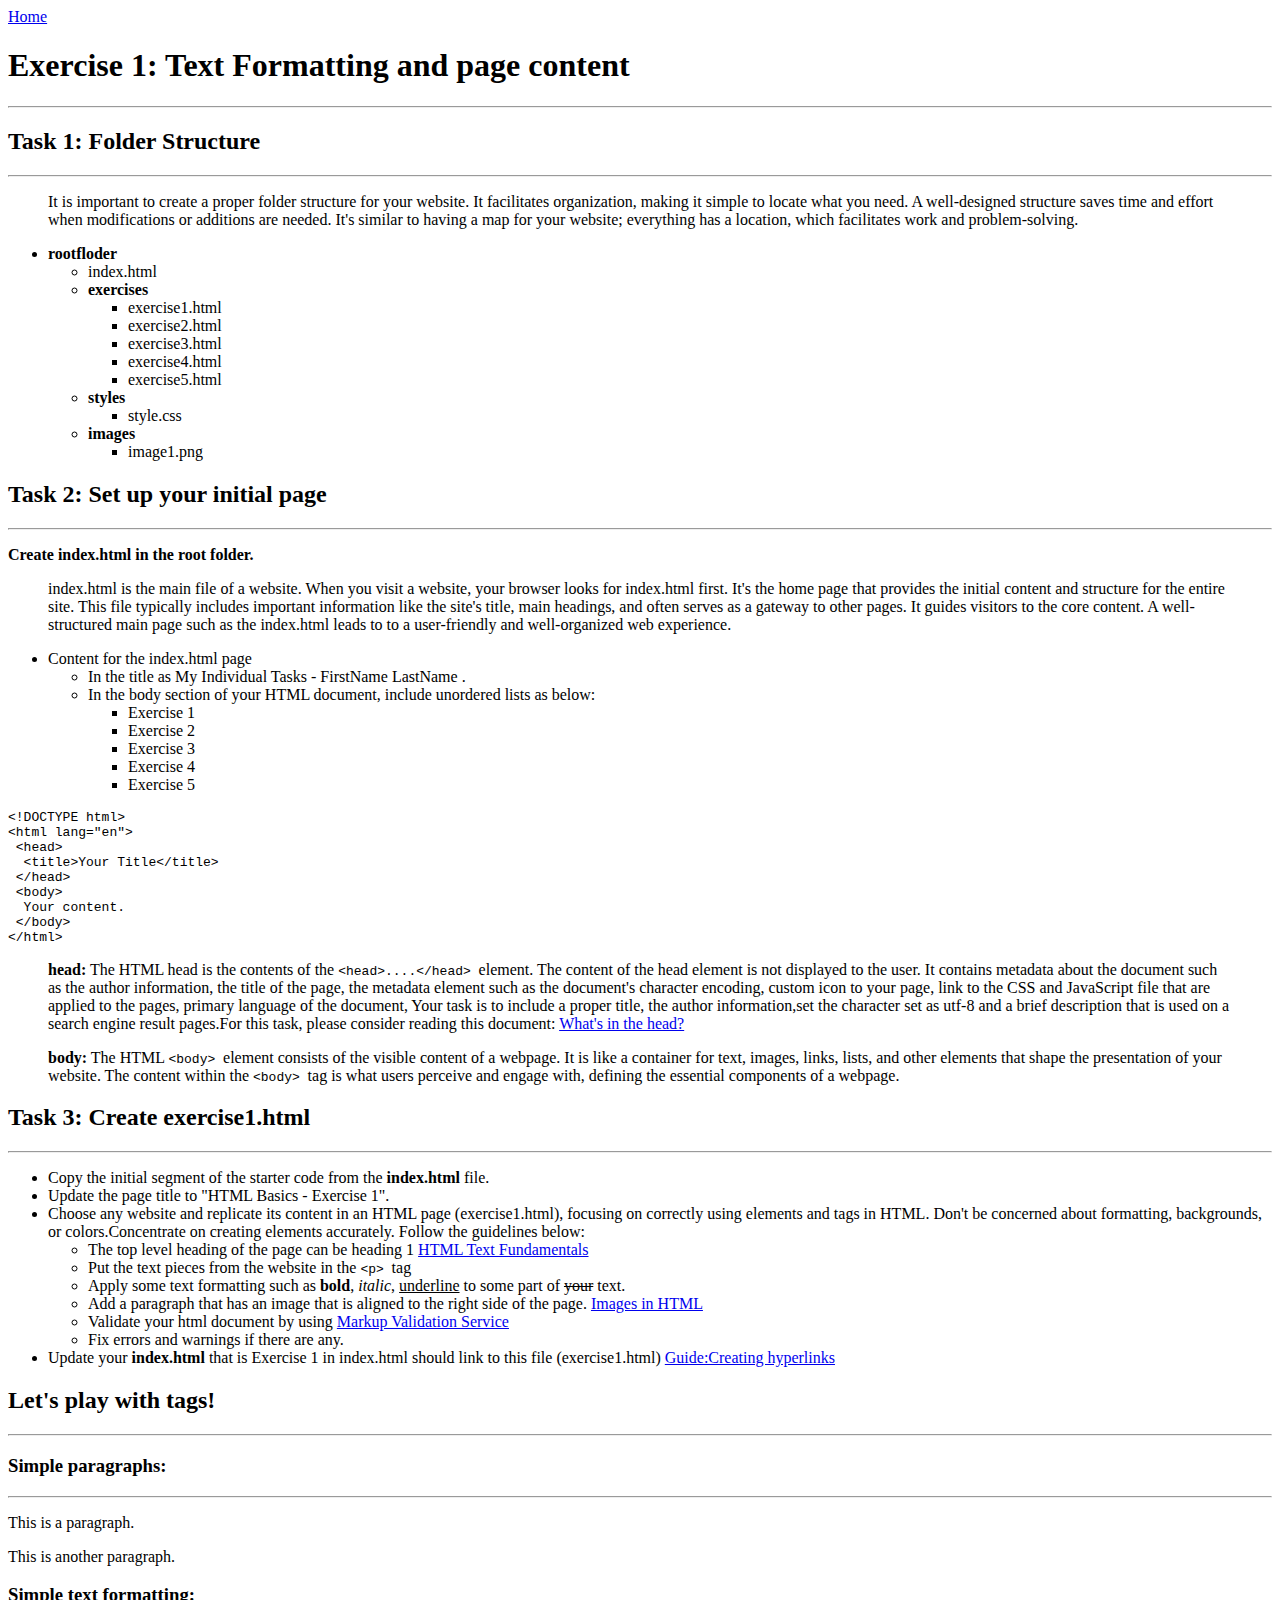
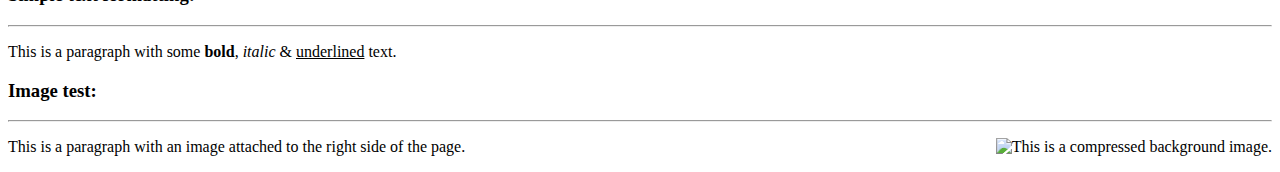
==== Exercises/exercise1.html @ dfb6b9cd "Edited some comments." ====
<!DOCTYPE html>

<!-- Validated 21:56 15.01.2024 -->

<html lang="en">
	<head>
		<title>HTML Basics - Exercise 1</title>
	</head>

	<body>

		<a href="../index.html"> Home </a>


		<h1> Exercise 1: Text Formatting and page content </h1>
		<hr>




		<h2> Task 1: Folder Structure </h2>
		<hr>

		<blockquote> <p>
			It is important to create a proper folder structure for your website. It facilitates organization, making it simple to locate what you need. A well-designed structure saves time and effort when modifications or additions are needed. It's similar to having a map for your website; everything has a location, which facilitates work and problem-solving.
		</p> </blockquote>

		<ul>
			<li>
				<b> rootfloder </b>

				<ul>
					<li> index.html </li>
					<li>
						<b> exercises </b>

						<ul>
							<li> exercise1.html </li>
							<li> exercise2.html </li>
							<li> exercise3.html </li>
							<li> exercise4.html </li>
							<li> exercise5.html </li>
						</ul>
					</li>

					<li>
						<b> styles </b>

						<ul>
							<li> style.css </li>
						</ul>
					</li>

					<li>
						<b> images </b>

						<ul>
							<li> image1.png </li>
						</ul>
					</li>
				</ul>
			</li>
		</ul>




		<h2> Task 2: Set up your initial page </h2>
		<hr>

		<p> <b> Create index.html in the root folder. </b> </p>

		<blockquote> <p>
			index.html is the main file of a website. When you visit a website, your browser looks for index.html first. It's the home page that provides the initial content and structure for the entire site. This file typically includes important information like the site's title, main headings, and often serves as a gateway to other pages. It guides visitors to the core content. A well-structured main page such as the index.html leads to to a user-friendly and well-organized web experience.
		</p> </blockquote>

		<ul>
			<li>
				Content for the index.html page

				<ul>
					<li>
						In the title as My Individual Tasks - FirstName LastName .
					</li>

					<li>
						In the body section of your HTML document, include unordered lists as below:

						<ul>
							<li> Exercise 1 </li>
							<li> Exercise 2 </li>
							<li> Exercise 3 </li>
							<li> Exercise 4 </li>
							<li> Exercise 5 </li>
						</ul>
					</li>
				</ul>
			</li>
		</ul>


<pre><code>&lt;!DOCTYPE html&gt;
&lt;html lang=&quot;en&quot;&gt;
 &lt;head&gt;
  &lt;title&gt;Your Title&lt;/title&gt;
 &lt;/head&gt;
 &lt;body&gt;
  Your content.
 &lt;/body&gt;
&lt;/html&gt;</code></pre>

		<blockquote> <p>
			<b>head:</b> The HTML head is the contents of the
			<code> &lt;head&gt;....&lt;/head&gt; </code>
			element. The content of the head element is not displayed to the user. It contains metadata about the document such as the author information, the title of the page, the metadata element such as the document's character encoding, custom icon to your page, link to the CSS and JavaScript file that are applied to the pages, primary language of the document, Your task is to include a proper title, the author information,set the character set as utf-8 and a brief description that is used on a search engine result pages.For this task, please consider reading this document:
			<a
				href="https://developer.mozilla.org/en-US/docs/Learn/HTML/Introduction_to_HTML/The_head_metadata_in_HTML"
				target="_blank"
			> What's in the head? </a>
		</p> </blockquote>

		<blockquote> <p>
			<b>body:</b> The HTML
			<code> &lt;body&gt; </code>
			element consists of the visible content of a webpage. It is like a container for text, images, links, lists, and other elements that shape the presentation of your website. The content within the
			<code> &lt;body&gt; </code>
			tag is what users perceive and engage with, defining the essential components of a webpage.
		</p> </blockquote>




		<h2> Task 3: Create exercise1.html </h2>
		<hr>

		<ul>
			<li> Copy the initial segment of the starter code from the <b>index.html</b> file. </li>
			<li> Update the page title to "HTML Basics - Exercise 1". </li>
			<li>
				Choose any website and replicate its content in an HTML page (exercise1.html), focusing on correctly using elements and tags in HTML. Don't be concerned about formatting, backgrounds, or colors.Concentrate on creating elements accurately. Follow the guidelines below:

				<ul>
					<li>
						The top level heading of the page can be heading 1
						<a
							href="https://developer.mozilla.org/en-US/docs/Learn/HTML/Introduction_to_HTML/HTML_text_fundamentals"
							target="_blank"
						> HTML Text Fundamentals </a>
					</li>

					<li>
						Put the text pieces from the website in the
						<code> &lt;p&gt; </code> tag
					</li>

					<li>
						Apply some text formatting such as <b>bold</b>, <i>italic</i>, <u>underline</u> to some part of <del>your</del> text.
					</li>

					<li>
						Add a paragraph that has an image that is aligned to the right side of the page.
						<a
							href="https://developer.mozilla.org/en-US/docs/Learn/HTML/Multimedia_and_embedding/Images_in_HTML"
							target="_blank"
						> Images in HTML </a>
					</li>

					<li>
						Validate your html document by using
						<a
							href="https://validator.w3.org/"
							target="_blank"
						> Markup Validation Service </a>
					</li>

					<li>
						Fix errors and warnings if there are any.
					</li>
				</ul>
			</li>

			<li>
				Update your <b>index.html</b> that is Exercise 1 in index.html should link to this file (exercise1.html)
				<a
					href="https://developer.mozilla.org/en-US/docs/Learn/HTML/Introduction_to_HTML/Creating_hyperlinks"
					target="_blank"
				> Guide:Creating hyperlinks </a>
			</li>
		</ul>




		<h2> Let's play with tags! </h2>
		<hr>


		<h3> Simple paragraphs: </h3>
		<hr>

		<p> This is a paragraph. </p>
		<p> This is another paragraph. </p>


		<h3> Simple text formatting: </h3>
		<hr>

		<p> This is a paragraph with some <b>bold</b>, <i>italic</i> &amp; <u>underlined</u> text. </p>


		<h3> Image test: </h3>
		<hr>

		<p>
			This is a paragraph with an image attached to the right side of the page.
			<img
				src="../Images/bgimagethumbnail.gif"
				alt="This is a compressed background image."
				title="Get that nasty cursor out of the way!"
				style="float:right"
			>
		</p>


	</body>
</html>
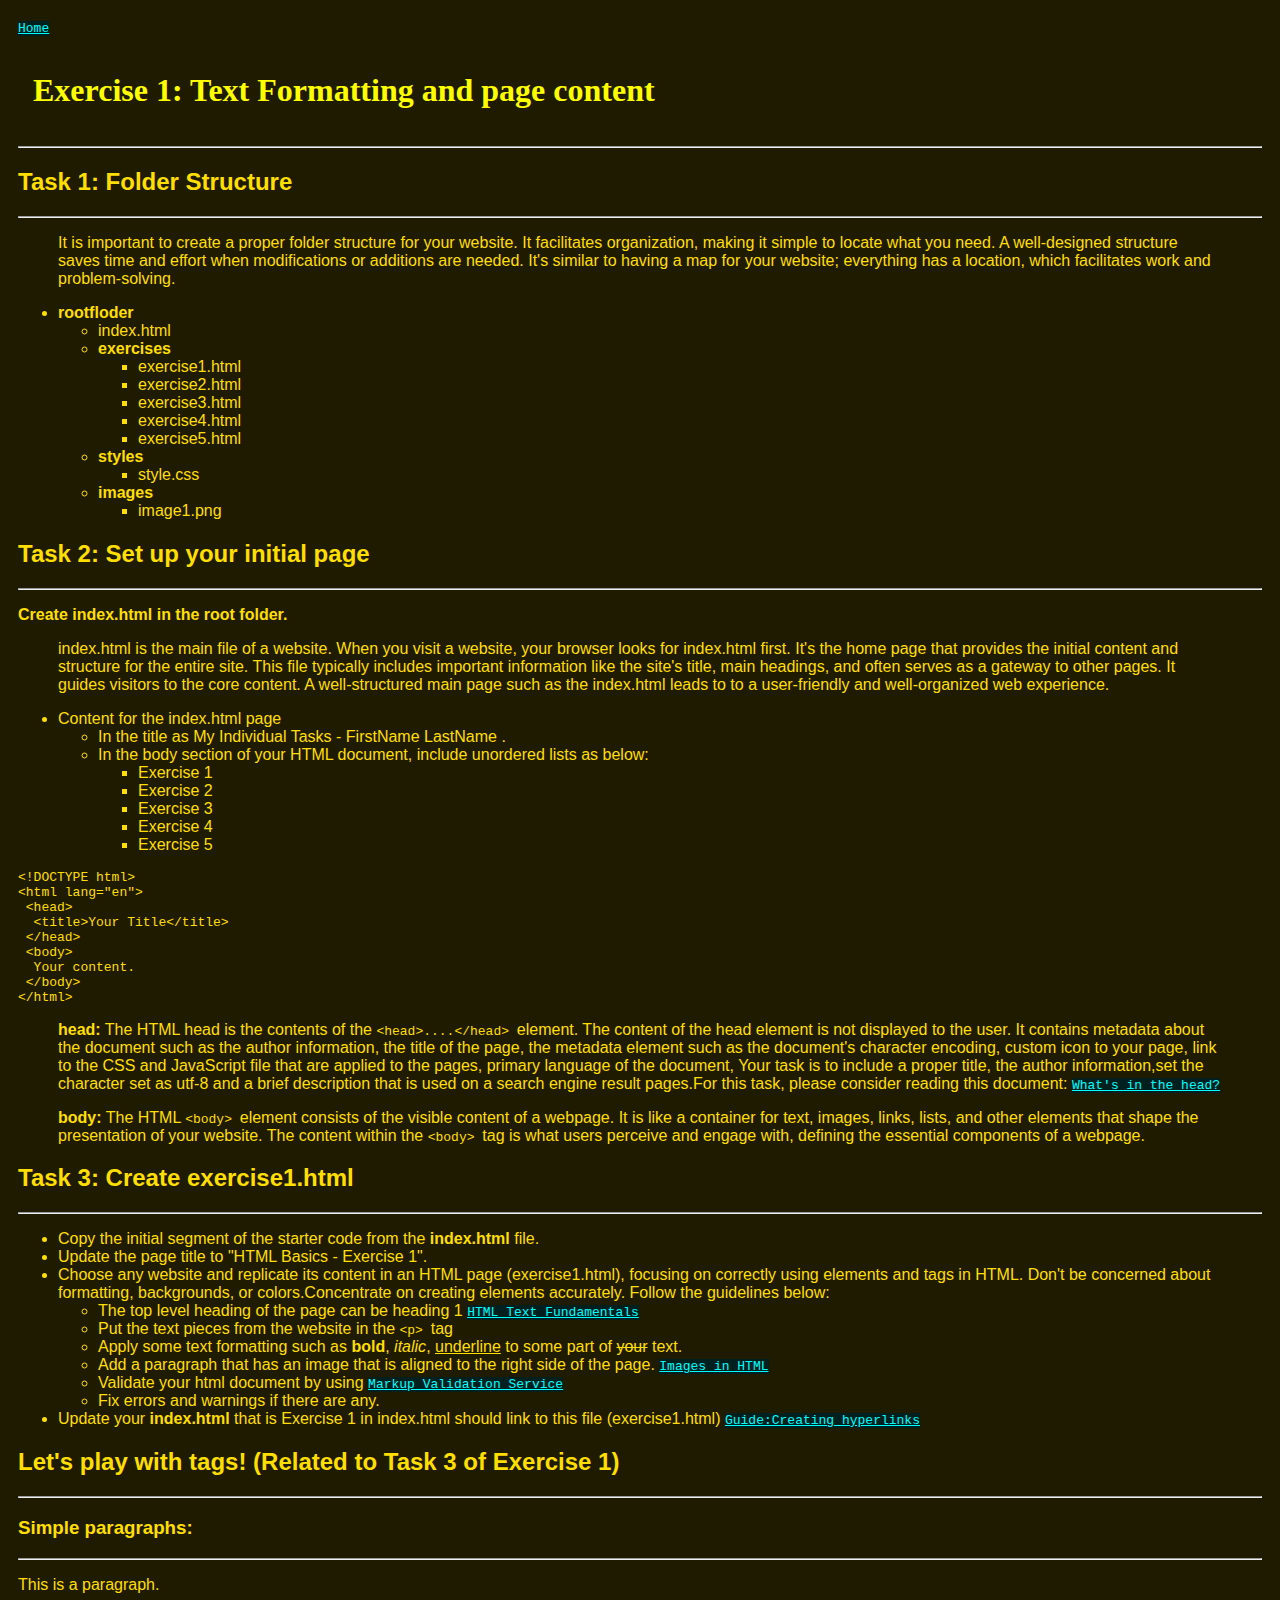
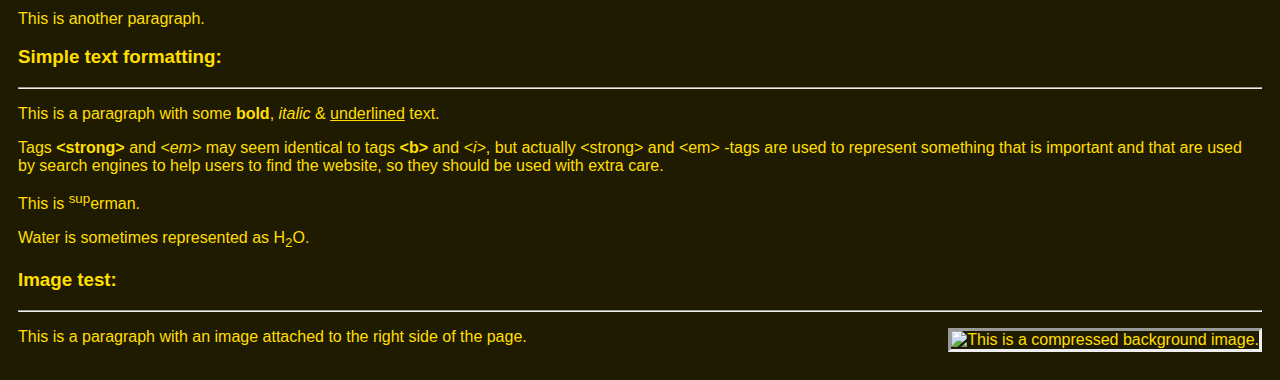
==== commit 0ca0bfef: "Part of exercise 3 completed." ====
--- a/Exercises/exercise1.html
+++ b/Exercises/exercise1.html
@@ -5,6 +5,8 @@
 <html lang="en">
 	<head>
 		<title>HTML Basics - Exercise 1</title>
+
+		<link rel="stylesheet" href="../Styles/style.css">
 	</head>
 
 	<body>
@@ -191,7 +193,7 @@
 
 
 
-		<h2> Let's play with tags! </h2>
+		<h2> Let's play with tags! (Related to Task 3 of Exercise 1) </h2>
 		<hr>
 
 
@@ -206,6 +208,9 @@
 		<hr>
 
 		<p> This is a paragraph with some <b>bold</b>, <i>italic</i> &amp; <u>underlined</u> text. </p>
+		<p> Tags <strong>&lt;strong&gt;</strong> and <em>&lt;em&gt;</em> may seem identical to tags <b>&lt;b&gt;</b> and <i>&lt;i&gt;</i>, but actually &lt;strong&gt; and &lt;em&gt; -tags are used to represent something that is important and that are used by search engines to help users to find the website, so they should be used with extra care. </p>
+		<p> This is <sup>sup</sup>erman. </p>
+		<p> Water is sometimes represented as H<sub>2</sub>O. </p>
 
 
 		<h3> Image test: </h3>
--- a/Styles/style.css
+++ b/Styles/style.css
@@ -0,0 +1,47 @@
+/* Validated in 16.01.2024 at 0:40 */
+
+body {
+    font-family: sans-serif;
+    color: rgb(255, 223, 0);
+    background-color: rgb(31, 27, 0);
+    padding: 10px;
+}
+
+h1 {
+    font-family: serif;
+    color: rgb(255, 255, 0);
+    padding: 15px;
+}
+
+a {
+    font-family: monospace;
+    color: rgb(0, 255, 255);
+    background-color: rgb(0, 31, 31);
+}
+
+a:hover {
+    color: rgb(0, 31, 31);
+    background-color: rgb(0, 255, 255);
+}
+
+a:visited {
+    color: rgb(255, 0, 0);
+    background-color: rgb(31, 0, 0);
+}
+
+a:hover:visited {
+    color: rgb(31, 0, 0);
+    background-color: rgb(255, 0, 0);
+}
+
+img {
+    max-width: 500px;
+    border-style: inset;
+}
+
+footer {
+    color: rgb(255, 255, 255);
+    background-color: rgb(0, 0, 0);
+    padding: 20px;
+    text-align: center;
+}
